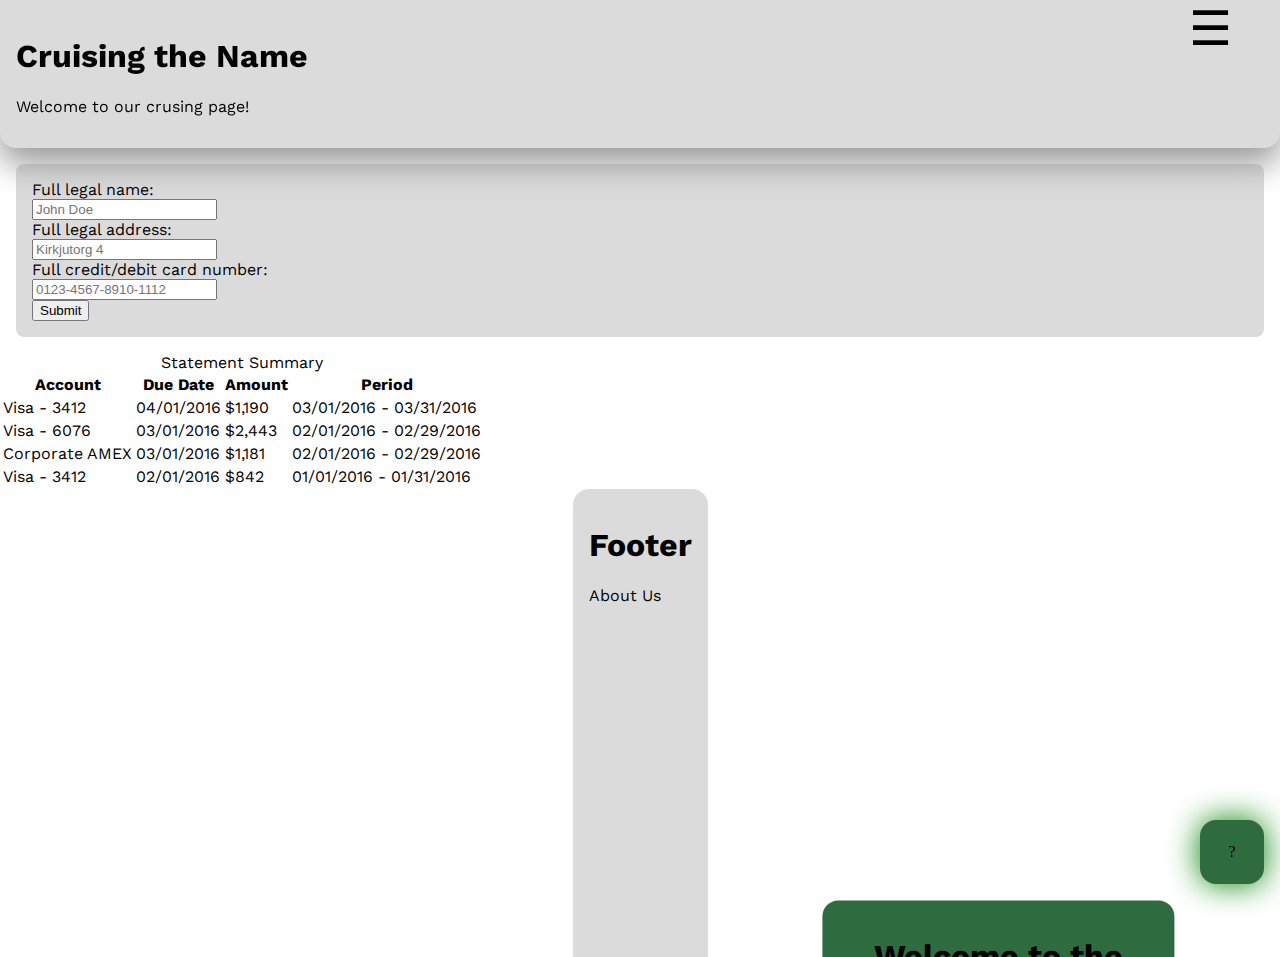
==== booking-index.html @ c8dccfaf "Add files via upload" ====
<!DOCTYPE html>
<html lang="en">
<head>
    <meta charset="UTF-8">
    <meta name="viewport" content="width=device-width, initial-scale=1.0">
    <title>Document</title>
    <link rel="stylesheet" href="styles.css">
</head>
<body>
    <label for="menu-toggle" class="menu-label">&#x2630;</label>
    <input type="checkbox" id="menu-toggle">
    <section class="top-menu">
        <div class="menu-items">
            <p><a href="../Homepage/index.html">Return to homepage</a></p>
            <p><a href="#" onclick="name_popup()">Signup</a></p>
            <p><a class="social-grid" href="https://www.facebook.com/zuck/">Facebook<img src="https://www.svgrepo.com/show/475647/facebook-color.svg"></a></p>
            <p><a class="social-grid" href="https://www.facebook.com/zuck/">TikTok<img src="https://www.svgrepo.com/show/452114/tiktok.svg"></a></p>
            <p><a class="social-grid" href="https://www.facebook.com/zuck/">Instagram<img src="https://www.svgrepo.com/show/452229/instagram-1.svg"></a></p>
        </div>
    </section>
    <aside class="chatbox">
        <label class="chatbox-label" for="chatbox-input"><p>?</p></label>
        <input id="chatbox-input" type="checkbox">
        <section class="chatbox-section">
            <h1>Welcome to the customer support help desk!</h1>
            <form>
                <section>
                    <h1 style="display: inline-block;">Please enter:</h1>
                    <div>
                        <label>Name:</label><br>
                        <input type="text" placeholder="GJG" name="name" required>
                    </div>
                    <div>
                        <label>Email:</label><br>
                        <input type="email" placeholder="GJG@GJG.GJG" name="email" required>
                    </div>
                    <div class="message-box">
                        <label>Message:</label><br>
                        <textarea placeholder="I hate this website (50 Characters max)" maxlength="50" required></textarea>
                    </div>
                    <div class="chatbox-submit">
                        <input type="submit" value="Submit" name="submitted">
                    </div>
                </section>
            </form>
        </section>
    </aside>
    <main>
        <header class="main-header">
            <h1>Cruising the Name</h1>
            <p>Welcome to our crusing page!</p>
        </header>
        <section class="main-section">
            <div class="main-form background-border">
                <form>
                    <div>
                        <label for="fname">Full legal name:</label><br>
                        <input type="text" id="full-name" name="full-name" placeholder="John Doe"><br>
                    </div>
                    <div>
                        <label for="lname">Full legal address:</label><br>
                        <input type="text" id="full-address" name="full-address" placeholder="Kirkjutorg 4"><br>
                    </div>
                    <div>
                        <label for="lname">Full credit/debit card number:</label><br>
                        <input type="number" id="full-card-number" name="full-card-number" placeholder="0123-4567-8910-1112" required><br>
                    </div>
                    <div>
                        <input type="submit" value="Submit">
                    </div>
                </form>
            </div>
            <table class="main-table">
                <caption>Statement Summary</caption>
                <thead>
                  <tr>
                    <th scope="col">Account</th>
                    <th scope="col">Due Date</th>
                    <th scope="col">Amount</th>
                    <th scope="col">Period</th>
                  </tr>
                </thead>
                <tbody>
                  <tr>
                    <td data-label="Account">Visa - 3412</td>
                    <td data-label="Due Date">04/01/2016</td>
                    <td data-label="Amount">$1,190</td>
                    <td data-label="Period">03/01/2016 - 03/31/2016</td>
                  </tr>
                  <tr>
                    <td scope="row" data-label="Account">Visa - 6076</td>
                    <td data-label="Due Date">03/01/2016</td>
                    <td data-label="Amount">$2,443</td>
                    <td data-label="Period">02/01/2016 - 02/29/2016</td>
                  </tr>
                  <tr>
                    <td scope="row" data-label="Account">Corporate AMEX</td>
                    <td data-label="Due Date">03/01/2016</td>
                    <td data-label="Amount">$1,181</td>
                    <td data-label="Period">02/01/2016 - 02/29/2016</td>
                  </tr>
                  <tr>
                    <td scope="row" data-label="Account">Visa - 3412</td>
                    <td data-label="Due Date">02/01/2016</td>
                    <td data-label="Amount">$842</td>
                    <td data-label="Period">01/01/2016 - 01/31/2016</td>
                  </tr>
                </tbody>
              </table>
        </section>
    <footer>
        <h1>Footer</h1>
        <p>About Us</p>
        <div style="height: 20em;"></div>
    </footer>
  </main>
</body>
</html>
---- styles.css ----
@import url('https://fonts.googleapis.com/css2?family=Work+Sans:ital,wght@0,100..900;1,100..900&display=swap');
/* font-family: "Work Sans", sans-serif; */
body {
    position: relative;
    margin: 0;
    padding: 0;
    background-color: var(--bg-1);
    overflow-x: hidden;
    z-index: -2;
}
main {
    margin: 0;
    padding: 0;
    background-color: var(--bg-1);
    transition: 0.2s;
}
.main-header {
    position: sticky;
    top: 0;
    padding: 1em;
    background-color: var(--bg-2);
    border-radius: 0 0 1em 1em;
    font-family: "Work Sans", sans-serif;
    color: var(--text-bg-1);
    z-index: 1;
    filter: drop-shadow(0 1em 1em rgb(128, 128, 128, 0.8));
}


/* Main Image */
.main-image {
    margin-top: 1em;
    position: relative;
    width: 80%;
    max-width: 50em;
    transform: translate(-50%, 0);
    left: 50%;
}
.main-image img {
    width: 100%;
    filter: brightness(80%) blur(2px);
    border-radius: 0.5em;
}
#animation-block > * {
    animation: animation-move 12s infinite ease-in-out;
    position: absolute;
    top: 100%;
    left: 0;
}
#animation-block > *:nth-child(1) {animation-delay: 0s}
#animation-block > *:nth-child(2) {animation-delay: 4s}
#animation-block > *:nth-child(3) {animation-delay: 8s}

.animation-block-class {
    position: absolute;
    overflow: hidden;
    width: 80%;
    top: 50%;
    left: 50%;
    transform: translate(-50%,-50%);
    height: min-content;
    margin: 0 auto;
    padding: 1em;
    border-radius: 1em;
    z-index: 1;
}
.animation-block-class > * {
    width: 100%;
}
.animation-block-class h1, .animation-block p {
    width: 80%;
    height: max-content;
    position: relative;
    margin: 0 auto;
    color: rebeccapurple;
}
/* Main Image */


.logo-container {
    display: grid;
    grid-template-columns: max-content 1fr;
    grid-gap: 1em;
}


/* Menu */
nav {
    background-color: var(--bg-2);
}
#menu-toggle {
    display: none;
}
.menu-label {
    position: fixed;
    right: 1em;
    width: max-content;
    border-radius: 3px;
    padding: 0px;
    z-index: 10;
    color: var(--text-bg-1);
    font-size: 3em;
}
.menu-label:hover {
    cursor: pointer;
}
#menu-toggle:checked ~ main {
    transform: translate(-7em, 0);
    transition: 0.2s;
    filter: brightness(60%) grayscale(25%);
}
.top-menu {
    background-color: var(--bg-4);
    position: fixed;
    width: max-content;
    height: 100%;
    top: 0;
    right: 0;
    transition: 0.2s;
    padding: 0 1em;
    z-index: -1;
}
.top-menu p {
    width: 100%;
    text-align: end;
}
.top-menu p a {
    color: var(--bg-1);
    text-decoration: none;
}
.menu-items {
    width: max-content;
    display: flex;
    flex-flow: column;
    margin-top: 5em;
    margin-right: auto; 
}
.menu-items img {
    width: 1em;
    justify-self: center;
    align-self: center;
}
/* Menu */


.icon-logo-container {
    display: inline-block;
    width: 100%;
    height: max-content;
    align-self: center;
    color: var(--text-bg-1);
}
.icon-peace-logo {
    display: inline-block;
    margin-left: 0%;
    align-self: center;
    color: var(--text-bg-1);
    animation: logo-animation 5s 3s 3;
}

/* Cruise image */
.cruise-image {
    margin: 1em;
}
.cruise-image img {
    border-radius: 0.5em;
    width: 100%;
}
.cruise-image h1 {
    position: absolute;
    margin: 0;
    padding: 0;
    transform: translate(5%, 25%);
    width: 80%;
}
/* Cruise image */


.main-section {
    font-family: "Work Sans", sans-serif;
    color: var(--text-bg-1);
}

.first-section {
    display: grid;
    grid-template-columns: 1fr;
}


/* Second Section */
.second-section {
    display: grid;
    grid-template-columns: 1fr;
}
.paragraph-info {
    display: flex;
    flex-flow: column;
}
.paragraph-info h1 {
    margin: auto;
}
.paragraph-info p {
    margin-top: auto;
}
.paragraph-info img {
    display: block;
    margin-top: auto;
    width: 100%;
    border-radius: 0.5em;
}
/* Second Section */


/* Third Section */
.picture-header {
    position: sticky;
    top: 0;
    padding: 1em;
    background-color: var(--bg-2);
    border-radius: 0 0 1em 1em;
    font-family: "Work Sans", sans-serif;
    color: var(--text-bg-1);
    z-index: 1;
    filter: drop-shadow(0 1em 1em rgb(128, 128, 128, 0.8));
}
.third-section {
    display: grid;
    grid-template-columns: 1fr;
    text-align: center;
}
.third-section img {
    width: 100%;
    border-radius: 1em;
}
/* Third Section */


.background-border {
    margin: 1em;
    padding: 1em;
    background-color: var(--bg-2);
    border-radius: 0.5em;
    font-family: "Work Sans", sans-serif;
    color: var(--text-bg-1);
}


/* Book now button */
.book-now-button {
    display: block;
    width: 100%;
    height: 100%;
}
.book-now-button a {
    display: grid;
    margin: 0 2em;
    height: 2em;
    border-radius: 0.5em;
    background-color: var(--bg-4);
    color: wheat;
    text-align: center;
    text-decoration: none;
}
.book-now-button a:hover {
    background-color: var(--bg-5);
}
.book-now-button p {
    align-self: center;
    margin: 0;
    padding: 0;
}
/* Book now button */


/* Chatbox */
.chatbox-label {
    display: flex;
    position: fixed;
    background-color: var(--bg-7);
    width: 4em;
    height: 4em;
    border-radius: 1em;
    bottom: 0;
    right: 0;
    transform: translate(-25%, -25%);
    z-index: 2;
    filter: drop-shadow(0 0 1em green);
}
.chatbox-label p {
    display: inline-block;
    margin: 0;
    text-align: center;
    align-self: center;
    flex-grow: 1;
}
.chatbox-label:hover {
    cursor: pointer;
}
.chatbox-section {
    position: fixed;
    background-color: var(--bg-7);
    width: 80%;
    padding: 1em;
    font-family: "Work Sans", sans-serif;
    border-radius: 1em;
    right: 50%;
    bottom: 0;
    transform: translate(50%, 100%);
    transition: 0.5s;
    z-index: 3;
}
.chatbox-section h1 {
    text-align: center;
}
#chatbox-input:checked ~ .chatbox-section {
    transform: translate(50%, -25%);
}
#chatbox-input {
    display: none;
}
.chatbox-section form {
    border: 1px solid black;
    padding: 5vw;
    border-radius: 1em;
}
.chatbox-section form input {
    width: 100%;
    background-color: var(--bg-8);
    border-color: rgb(66, 66, 66);
    border-style: solid;
}
.message-box textarea {
    width: 100%;
    height: 5em;
    resize: none;
    border-color: rgb(66, 66, 66);
    border-style: solid;
    background-color: var(--bg-8);
}
.chatbox-submit {
    margin: auto;
    width: 50%;
}
/* Chatbox */
footer {
    background-color: var(--bg-2);
    padding: 1em;
    color: var(--text-bg-1);
    border-radius: 1em 1em 0 0;
    justify-self: center;
    font-family: "Work Sans", sans-serif;
}
@keyframes animation-move {
    0% {
        top: 100%;
    }
    4% {top: 0%;}
    33.33% {top: 0%;}
    37.33% {top: -100%;}
    100% {top: -100%;}
}
@media screen and (min-width:48rem) {
    .first-section {
        grid-template-columns: 1fr 1fr;
    }
    .second-section {
        grid-template-columns: 2fr 1fr;
    }
    .third-section {
        grid-template-columns: 1fr 1fr 1fr;
    }
    .chatbox-section {
        transform: translate(-30%, 100%);
        width: 20em;
        right: 0;
    }
    #chatbox-input:checked ~ .chatbox-section {
        transform: translate(-30%, -5%);
    }
    .chatbox-section form {
        padding: 1em;
    }
}
@keyframes logo-animation {
    0% {
        margin-left: 0%;
        transform: rotate(0deg);
    }
    25% {
        margin-left: 50%;
        transform: rotate(45deg);
    }
    50% {
        margin-left: 25%;
        transform: rotate(22.5deg);
    }
    75% {
        margin-left: 90%;
        transform: rotate(180deg);
    }
    100% {
        margin-left: 0%;
        transform: rotate(360deg);
    }
}
:root {
	/* Light theme */
	--text-bg-1: #000000;
	--text-bg-2: #1A1A1A;
    --text-bg-3: rgb(60, 60, 60);
	--bg-1: #FFFFFF;
	--bg-2: #dbdbdb;
	--bg-3: #bbbbbb;
    --bg-4: orange;
    --bg-5: rgb(255, 208, 0);
    --bg-6: rgb(207, 207, 251);
    --bg-7: rgb(46, 108, 63);
    --bg-8: rgb(223, 245, 255);

	/* Dark theme */
	--text-bg-1-dark: #ffffff;
	--text-bg-2-dark: #eeeeee;
	--text-bg-3-dark: #000000;
	--bg-1-dark: #111111;
	--bg-2-dark: #3b3b3b;
    --bg-3-dark: rgb(71, 71, 71);
    --bg-4-dark: rgb(183, 100, 0);
    --bg-5-dark: rgb(223, 179, 1);
    --bg-6-dark: rgb(112, 112, 243);
    --bg-7-dark: rgb(36, 73, 46);
    --bg-8-dark: white;
}
@media (prefers-color-scheme: dark) {
	:root {
		--text-bg-1: var(--text-bg-1-dark);
	    --text-bg-2: var(--text-bg-2-dark);
        --text-bg-3: var(--text-bg-3-dark);
        --bg-1: var(--bg-1-dark);
        --bg-2: var(--bg-2-dark);
        --bg-3: var(--bg-3-dark);
        --bg-4: var(--bg-4-dark);
        --bg-5: var(--bg-5-dark);
        --bg-6: var(--bg-6-dark);
        --bg-7: var(--bg-7-dark);
        --bg-8: var(--bg-8-dark);
	}
}
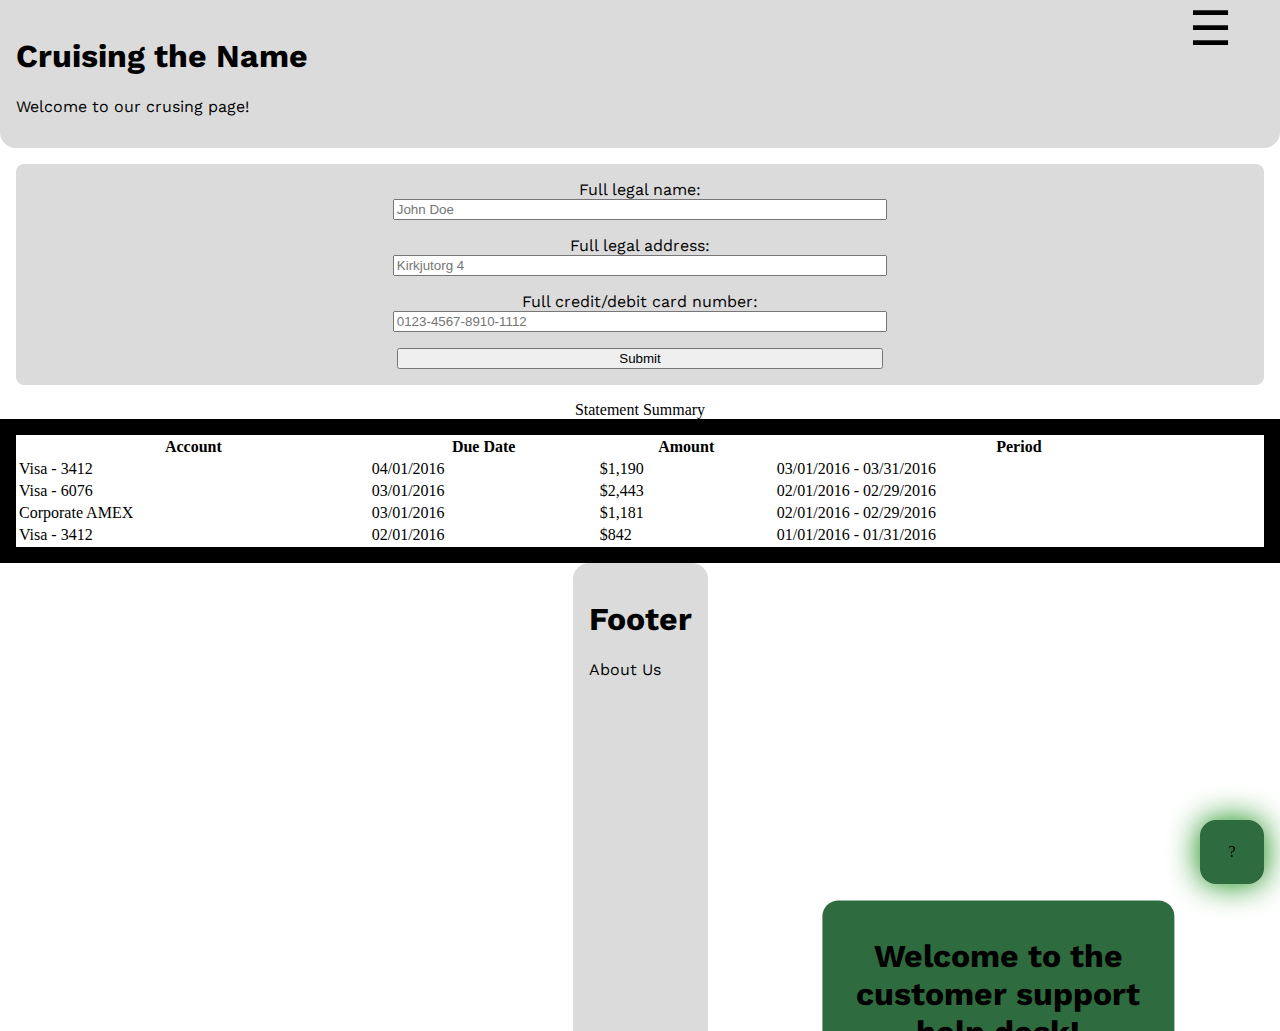
==== commit 267ab6c4: "Update booking-index.html" ====
--- a/booking-index.html
+++ b/booking-index.html
@@ -4,14 +4,15 @@
     <meta charset="UTF-8">
     <meta name="viewport" content="width=device-width, initial-scale=1.0">
     <title>Document</title>
-    <link rel="stylesheet" href="styles.css">
+    <link rel="stylesheet" href="booking-styles.css">
+    <link rel="stylesheet" href="style.css">
 </head>
 <body>
     <label for="menu-toggle" class="menu-label">&#x2630;</label>
     <input type="checkbox" id="menu-toggle">
     <section class="top-menu">
         <div class="menu-items">
-            <p><a href="../Homepage/index.html">Return to homepage</a></p>
+            <p><a href="index.html">Return to homepage</a></p>
             <p><a href="#" onclick="name_popup()">Signup</a></p>
             <p><a class="social-grid" href="https://www.facebook.com/zuck/">Facebook<img src="https://www.svgrepo.com/show/475647/facebook-color.svg"></a></p>
             <p><a class="social-grid" href="https://www.facebook.com/zuck/">TikTok<img src="https://www.svgrepo.com/show/452114/tiktok.svg"></a></p>
@@ -115,4 +116,4 @@
     </footer>
   </main>
 </body>
-</html>+</html>
--- a/booking-styles.css
+++ b/booking-styles.css
@@ -0,0 +1,248 @@
+@import url('https://fonts.googleapis.com/css2?family=Work+Sans:ital,wght@0,100..900;1,100..900&display=swap');
+/* font-family: "Work Sans", sans-serif; */
+body {
+    position: relative;
+    margin: 0;
+    padding: 0;
+    background-color: var(--bg-1);
+    z-index: -2;
+}
+main {
+    margin: 0;
+    padding: 0;
+    background-color: var(--bg-1);
+    transition: 0.2s;
+}
+
+
+/* Menu */
+nav {
+    background-color: var(--bg-2);
+}
+#menu-toggle {
+    display: none;
+}
+.menu-label {
+    position: fixed;
+    right: 1em;
+    width: max-content;
+    border-radius: 3px;
+    padding: 0px;
+    z-index: 10;
+    color: var(--text-bg-1);
+    font-size: 3em;
+}
+.menu-label:hover {
+    cursor: pointer;
+}
+#menu-toggle:checked ~ main {
+    transform: translate(-10em, 0);
+    transition: 0.2s;
+    filter: brightness(60%) grayscale(25%);
+}
+.top-menu {
+    background-color: var(--bg-4);
+    position: fixed;
+    width: max-content;
+    height: 100%;
+    top: 0;
+    right: 0;
+    transition: 0.2s;
+    padding: 0 1em;
+    z-index: -1;
+}
+.top-menu p {
+    width: 100%;
+    text-align: end;
+}
+.top-menu p a {
+    color: var(--bg-1);
+    text-decoration: none;
+}
+.menu-items {
+    width: max-content;
+    display: flex;
+    flex-flow: column;
+    margin-top: 5em;
+    margin-right: auto; 
+}
+.menu-items img {
+    width: 1em;
+    justify-self: center;
+    align-self: center;
+}
+/* Menu */
+
+
+.main-header {
+    position: sticky;
+    top: 0;
+    padding: 1em;
+    background-color: var(--bg-2);
+    border-radius: 0 0 1em 1em;
+    font-family: "Work Sans", sans-serif;
+    color: var(--text-bg-1);
+    z-index: 1;
+}
+.main-section {
+}
+.main-form input {
+    width: 40%;
+}
+.main-form form {
+    display: grid;
+    grid-gap: 1em;
+    text-align: center;
+}
+.main-table {
+    border: 1em solid black;
+}
+.main-table tbody tr {
+    border: 1em solid black;
+}
+.background-border {
+    margin: 1em;
+    padding: 1em;
+    background-color: var(--bg-2);
+    border-radius: 0.5em;
+    font-family: "Work Sans", sans-serif;
+    color: var(--text-bg-1);
+}
+/* Chatbox */
+.chatbox-label {
+    display: flex;
+    position: fixed;
+    background-color: var(--bg-7);
+    width: 4em;
+    height: 4em;
+    border-radius: 1em;
+    bottom: 0;
+    right: 0;
+    transform: translate(-25%, -25%);
+    z-index: 2;
+    filter: drop-shadow(0 0 1em green);
+}
+.chatbox-label p {
+    display: inline-block;
+    margin: 0;
+    text-align: center;
+    align-self: center;
+    flex-grow: 1;
+}
+.chatbox-label:hover {
+    cursor: pointer;
+}
+.chatbox-section {
+    position: fixed;
+    background-color: var(--bg-7);
+    width: 80%;
+    padding: 1em;
+    font-family: "Work Sans", sans-serif;
+    border-radius: 1em;
+    right: 50%;
+    bottom: 0;
+    transform: translate(50%, 100%);
+    transition: 0.5s;
+    z-index: 3;
+}
+.chatbox-section h1 {
+    text-align: center;
+}
+#chatbox-input:checked ~ .chatbox-section {
+    transform: translate(50%, -25%);
+}
+#chatbox-input {
+    display: none;
+}
+.chatbox-section form {
+    border: 1px solid black;
+    padding: 5vw;
+    border-radius: 1em;
+}
+.chatbox-section form input {
+    width: 100%;
+    background-color: var(--bg-8);
+    border-color: rgb(66, 66, 66);
+    border-style: solid;
+}
+.message-box textarea {
+    width: 100%;
+    height: 5em;
+    resize: none;
+    border-color: rgb(66, 66, 66);
+    border-style: solid;
+    background-color: var(--bg-8);
+}
+.chatbox-submit {
+    margin: auto;
+    width: 50%;
+}
+/* Chatbox */
+footer {
+    background-color: var(--bg-2);
+    padding: 1em;
+    color: var(--text-bg-1);
+    border-radius: 1em 1em 0 0;
+    justify-self: center;
+    font-family: "Work Sans", sans-serif;
+}
+
+@media screen and (min-width:48rem) {
+    .main-table {
+        width: 100%;
+        justify-self: normal;
+    }
+    .chatbox-section {
+        transform: translate(-30%, 100%);
+        width: 20em;
+        right: 0;
+    }
+    #chatbox-input:checked ~ .chatbox-section {
+        transform: translate(-30%, -5%);
+    }
+    .chatbox-section form {
+        padding: 1em;
+    }
+}
+:root {
+	/* Light theme */
+	--text-bg-1: #000000;
+	--text-bg-2: #1A1A1A;
+    --text-bg-3: rgb(60, 60, 60);
+	--bg-1: #FFFFFF;
+	--bg-2: #dbdbdb;
+	--bg-3: #bbbbbb;
+    --bg-4: orange;
+    --bg-5: rgb(255, 208, 0);
+    --bg-6: rgb(207, 207, 251);
+    --bg-7: rgb(46, 108, 63);
+    --bg-8: rgb(223, 245, 255);
+
+	/* Dark theme */
+	--text-bg-1-dark: #ffffff;
+	--text-bg-2-dark: #eeeeee;
+	--text-bg-3-dark: #000000;
+	--bg-1-dark: #111111;
+	--bg-2-dark: #3b3b3b;
+    --bg-3-dark: rgb(71, 71, 71);
+    --bg-4-dark: rgb(183, 100, 0);
+    --bg-5-dark: rgb(223, 179, 1);
+    --bg-6-dark: rgb(112, 112, 243);
+    --bg-7-dark: rgb(36, 73, 46);
+    --bg-8-dark: white;
+}
+@media (prefers-color-scheme: dark) {
+	:root {
+		--text-bg-1: var(--text-bg-1-dark);
+	    --text-bg-2: var(--text-bg-2-dark);
+        --text-bg-3: var(--text-bg-3-dark);
+        --bg-1: var(--bg-1-dark);
+        --bg-2: var(--bg-2-dark);
+        --bg-3: var(--bg-3-dark);
+        --bg-4: var(--bg-4-dark);
+        --bg-5: var(--bg-5-dark);
+        --bg-6: var(--bg-6-dark);
+        --bg-7: var(--bg-7-dark);
+        --bg-8: var(--bg-8-dark);
+	}
+}--- a/style.css
+++ b/style.css
@@ -0,0 +1,33 @@
+@font-face {
+  font-family: 'icomoon';
+  src:  url('fonts/icomoon.eot?nx04mv');
+  src:  url('fonts/icomoon.eot?nx04mv#iefix') format('embedded-opentype'),
+    url('fonts/icomoon.ttf?nx04mv') format('truetype'),
+    url('fonts/icomoon.woff?nx04mv') format('woff'),
+    url('fonts/icomoon.svg?nx04mv#icomoon') format('svg');
+  font-weight: normal;
+  font-style: normal;
+  font-display: block;
+}
+
+[class^="icon-"], [class*=" icon-"] {
+  /* use !important to prevent issues with browser extensions that change fonts */
+  font-family: 'icomoon' !important;
+  speak: never;
+  font-style: normal;
+  font-weight: normal;
+  font-variant: normal;
+  text-transform: none;
+  line-height: 1;
+
+  /* Better Font Rendering =========== */
+  -webkit-font-smoothing: antialiased;
+  -moz-osx-font-smoothing: grayscale;
+}
+
+.icon-arrow:before {
+  content: "\e900";
+}
+.icon-peace-logo:before {
+  content: "\e901";
+}
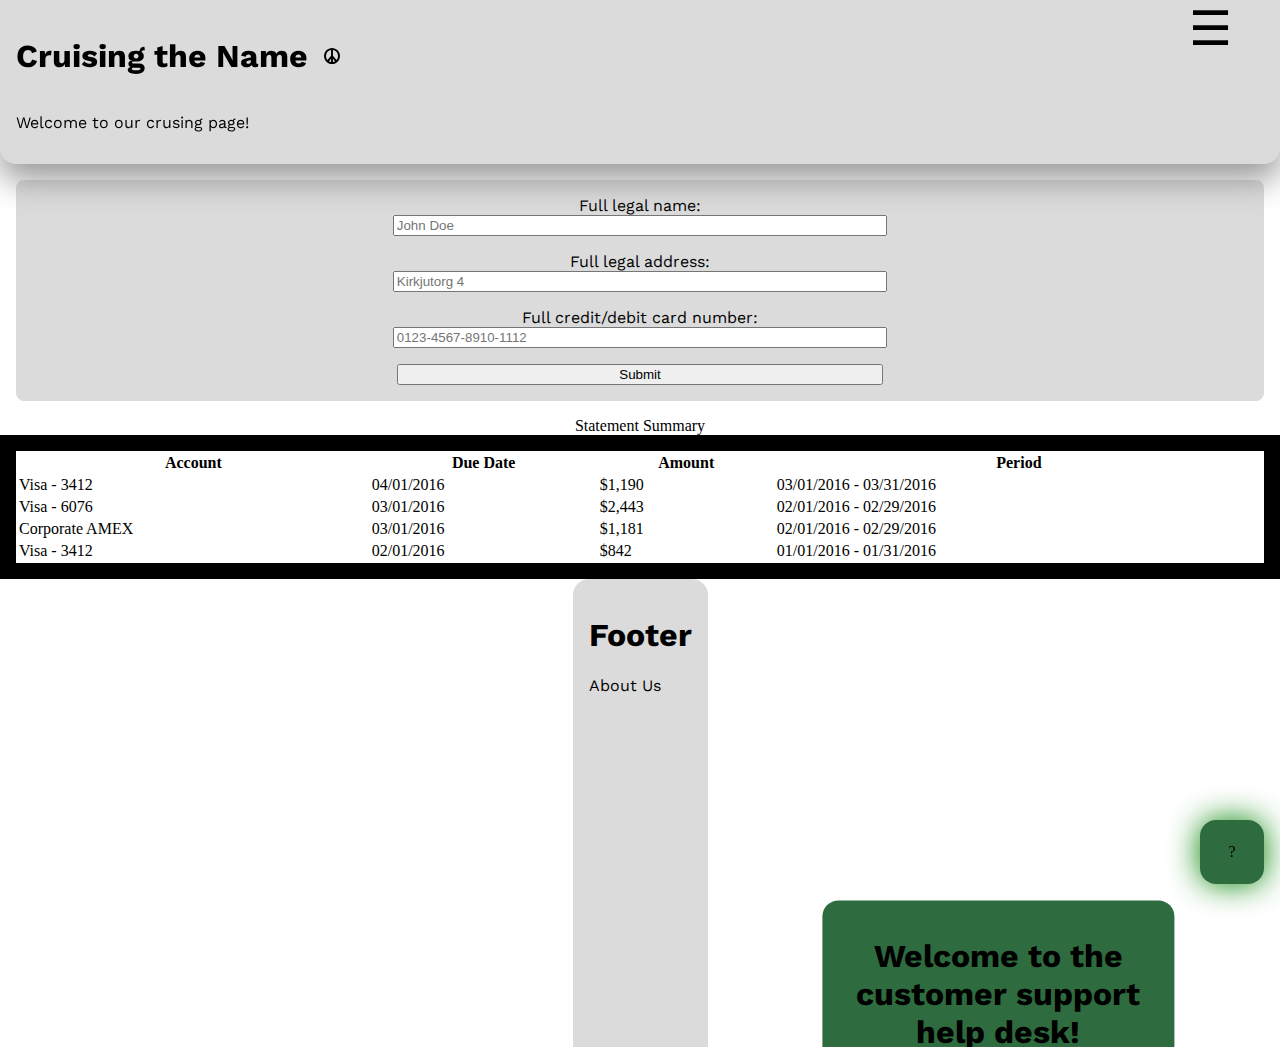
==== commit 81197ada: "Update booking-index.html" ====
--- a/booking-index.html
+++ b/booking-index.html
@@ -48,7 +48,12 @@
     </aside>
     <main>
         <header class="main-header">
-            <h1>Cruising the Name</h1>
+            <div class="logo-container">
+                <h1>Cruising the Name</h1>
+                <aside class="icon-logo-container">
+                    <span class="icon-peace-logo"></span>
+                </aside>
+            </div>
             <p>Welcome to our crusing page!</p>
         </header>
         <section class="main-section">
--- a/booking-styles.css
+++ b/booking-styles.css
@@ -13,7 +13,36 @@
     background-color: var(--bg-1);
     transition: 0.2s;
 }
-
+.main-header {
+    position: sticky;
+    top: 0;
+    padding: 1em;
+    background-color: var(--bg-2);
+    border-radius: 0 0 1em 1em;
+    font-family: "Work Sans", sans-serif;
+    color: var(--text-bg-1);
+    z-index: 1;
+    filter: drop-shadow(0 1em 1em rgb(128, 128, 128, 0.8));
+}
+.logo-container {
+    display: grid;
+    grid-template-columns: max-content 1fr;
+    grid-gap: 1em;
+}
+.icon-logo-container {
+    display: inline-block;
+    width: 100%;
+    height: max-content;
+    align-self: center;
+    color: var(--text-bg-1);
+}
+.icon-peace-logo {
+    display: inline-block;
+    margin-left: 0%;
+    align-self: center;
+    color: var(--text-bg-1);
+    animation: logo-animation 5s 3s 3;
+}
 
 /* Menu */
 nav {
@@ -36,7 +65,7 @@
     cursor: pointer;
 }
 #menu-toggle:checked ~ main {
-    transform: translate(-10em, 0);
+    transform: translate(-7em, 0);
     transition: 0.2s;
     filter: brightness(60%) grayscale(25%);
 }
@@ -202,6 +231,28 @@
     }
     .chatbox-section form {
         padding: 1em;
+    }
+}
+@keyframes logo-animation {
+    0% {
+        margin-left: 0%;
+        transform: rotate(0deg);
+    }
+    25% {
+        margin-left: 50%;
+        transform: rotate(45deg);
+    }
+    50% {
+        margin-left: 25%;
+        transform: rotate(22.5deg);
+    }
+    75% {
+        margin-left: 90%;
+        transform: rotate(180deg);
+    }
+    100% {
+        margin-left: 0%;
+        transform: rotate(360deg);
     }
 }
 :root {
@@ -245,4 +296,4 @@
         --bg-7: var(--bg-7-dark);
         --bg-8: var(--bg-8-dark);
 	}
-}+}
--- a/style.css
+++ b/style.css
@@ -1,10 +1,10 @@
 @font-face {
   font-family: 'icomoon';
-  src:  url('fonts/icomoon.eot?nx04mv');
-  src:  url('fonts/icomoon.eot?nx04mv#iefix') format('embedded-opentype'),
-    url('fonts/icomoon.ttf?nx04mv') format('truetype'),
-    url('fonts/icomoon.woff?nx04mv') format('woff'),
-    url('fonts/icomoon.svg?nx04mv#icomoon') format('svg');
+  src:  url('icomoon.eot?nx04mv');
+  src:  url('icomoon.eot?nx04mv#iefix') format('embedded-opentype'),
+    url('icomoon.ttf?nx04mv') format('truetype'),
+    url('icomoon.woff?nx04mv') format('woff'),
+    url('icomoon.svg?nx04mv#icomoon') format('svg');
   font-weight: normal;
   font-style: normal;
   font-display: block;
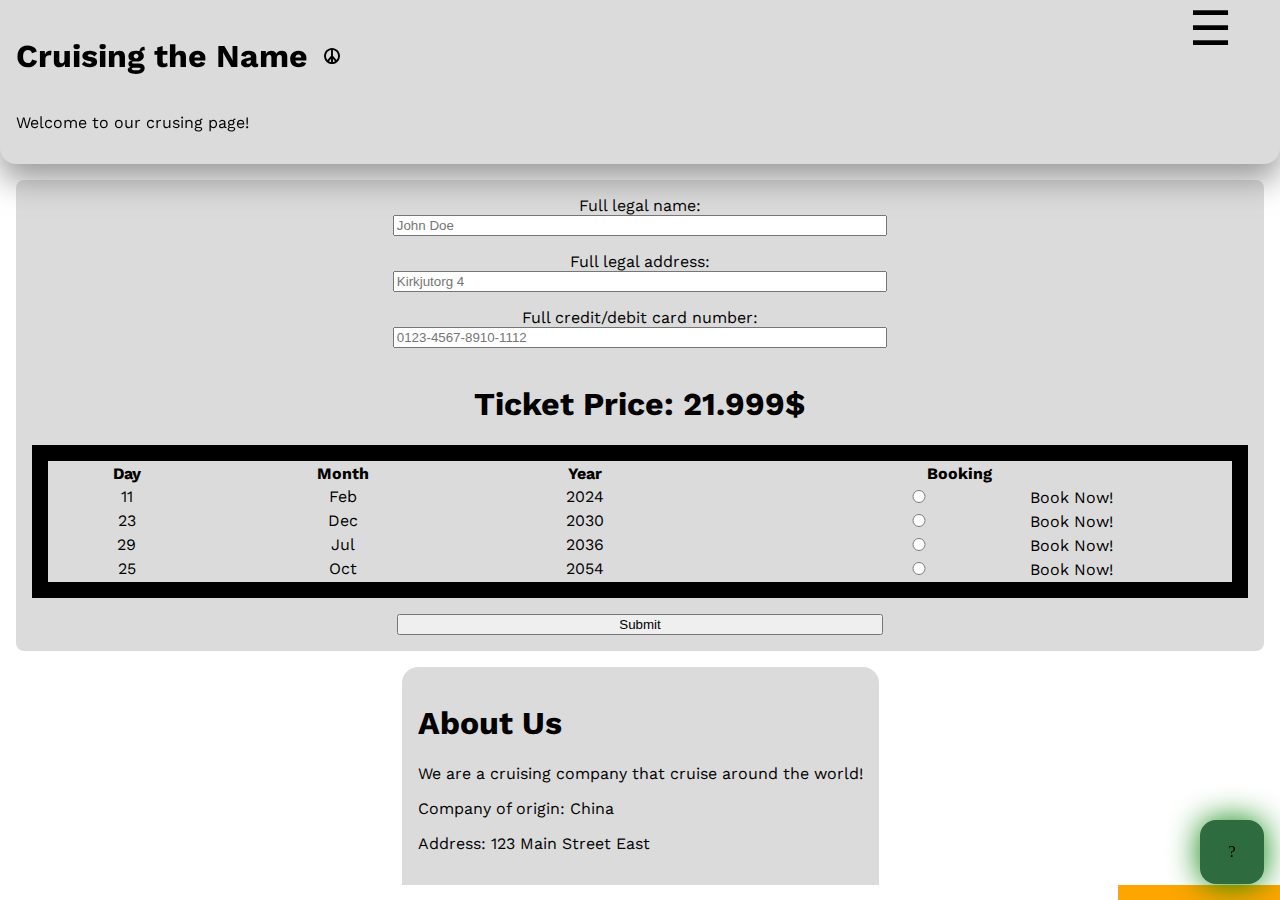
==== commit 0c285942: "Update booking-index.html" ====
--- a/booking-index.html
+++ b/booking-index.html
@@ -12,7 +12,7 @@
     <input type="checkbox" id="menu-toggle">
     <section class="top-menu">
         <div class="menu-items">
-            <p><a href="index.html">Return to homepage</a></p>
+            <p><a href="../Homepage/index.html">Return to homepage</a></p>
             <p><a href="#" onclick="name_popup()">Signup</a></p>
             <p><a class="social-grid" href="https://www.facebook.com/zuck/">Facebook<img src="https://www.svgrepo.com/show/475647/facebook-color.svg"></a></p>
             <p><a class="social-grid" href="https://www.facebook.com/zuck/">TikTok<img src="https://www.svgrepo.com/show/452114/tiktok.svg"></a></p>
@@ -71,53 +71,55 @@
                         <label for="lname">Full credit/debit card number:</label><br>
                         <input type="number" id="full-card-number" name="full-card-number" placeholder="0123-4567-8910-1112" required><br>
                     </div>
+                    <table class="main-table">
+                        <caption><h1>Ticket Price: 21.999$</h1></caption>
+                        <thead>
+                          <tr>
+                            <th scope="col">Day</th>
+                            <th scope="col">Month</th>
+                            <th scope="col">Year</th>
+                            <th scope="col">Booking</th>
+                          </tr>
+                        </thead>
+                        <tbody>
+                          <tr>
+                            <td scope="row" data-label="Day">11</td>
+                            <td data-label="Month">Feb</td>
+                            <td data-label="Year">2024</td>
+                            <td data-label="Book"><input type="radio" class="booking-input" id="booking-input-1" name="booking" value="Book Now!"><label for="booking-input-1">Book Now!</label></td>
+                          </tr>
+                          <tr>
+                            <td scope="row" data-label="Day">23</td>
+                            <td data-label="Month">Dec</td>
+                            <td data-label="Year">2030</td>
+                            <td data-label="Book"><input type="radio" class="booking-input" id="booking-input-2" name="booking" value="Book Now!"><label for="booking-input-2">Book Now!</label></td>
+                            </td>
+                          </tr>
+                          <tr>
+                            <td scope="row" data-label="Day">29</td>
+                            <td data-label="Month">Jul</td>
+                            <td data-label="Year">2036</td>
+                            <td data-label="Book"><input type="radio" class="booking-input" id="booking-input-3" name="booking" value="Book Now!"><label for="booking-input-3">Book Now!</label></td>
+                          </tr>
+                          <tr>
+                            <td scope="row" data-label="Day">25</td>
+                            <td data-label="Month">Oct</td>
+                            <td data-label="Year">2054</td>
+                            <td data-label="Book"><input type="radio" class="booking-input" id="booking-input-4" name="booking" value="Book Now!"><label for="booking-input-4">Book Now!</label></td>
+                          </tr>
+                        </tbody>
+                    </table>
                     <div>
                         <input type="submit" value="Submit">
                     </div>
                 </form>
             </div>
-            <table class="main-table">
-                <caption>Statement Summary</caption>
-                <thead>
-                  <tr>
-                    <th scope="col">Account</th>
-                    <th scope="col">Due Date</th>
-                    <th scope="col">Amount</th>
-                    <th scope="col">Period</th>
-                  </tr>
-                </thead>
-                <tbody>
-                  <tr>
-                    <td data-label="Account">Visa - 3412</td>
-                    <td data-label="Due Date">04/01/2016</td>
-                    <td data-label="Amount">$1,190</td>
-                    <td data-label="Period">03/01/2016 - 03/31/2016</td>
-                  </tr>
-                  <tr>
-                    <td scope="row" data-label="Account">Visa - 6076</td>
-                    <td data-label="Due Date">03/01/2016</td>
-                    <td data-label="Amount">$2,443</td>
-                    <td data-label="Period">02/01/2016 - 02/29/2016</td>
-                  </tr>
-                  <tr>
-                    <td scope="row" data-label="Account">Corporate AMEX</td>
-                    <td data-label="Due Date">03/01/2016</td>
-                    <td data-label="Amount">$1,181</td>
-                    <td data-label="Period">02/01/2016 - 02/29/2016</td>
-                  </tr>
-                  <tr>
-                    <td scope="row" data-label="Account">Visa - 3412</td>
-                    <td data-label="Due Date">02/01/2016</td>
-                    <td data-label="Amount">$842</td>
-                    <td data-label="Period">01/01/2016 - 01/31/2016</td>
-                  </tr>
-                </tbody>
-              </table>
         </section>
     <footer>
-        <h1>Footer</h1>
-        <p>About Us</p>
-        <div style="height: 20em;"></div>
+        <h1>About Us</h1>
+        <p>We are a cruising company that cruise around the world!</p>
+        <p>Company of origin: China</p>
+        <p>Address: 123 Main Street East</p>
     </footer>
   </main>
 </body>
--- a/booking-styles.css
+++ b/booking-styles.css
@@ -65,7 +65,7 @@
     cursor: pointer;
 }
 #menu-toggle:checked ~ main {
-    transform: translate(-7em, 0);
+    transform: translate(-10.1em, 0);
     transition: 0.2s;
     filter: brightness(60%) grayscale(25%);
 }
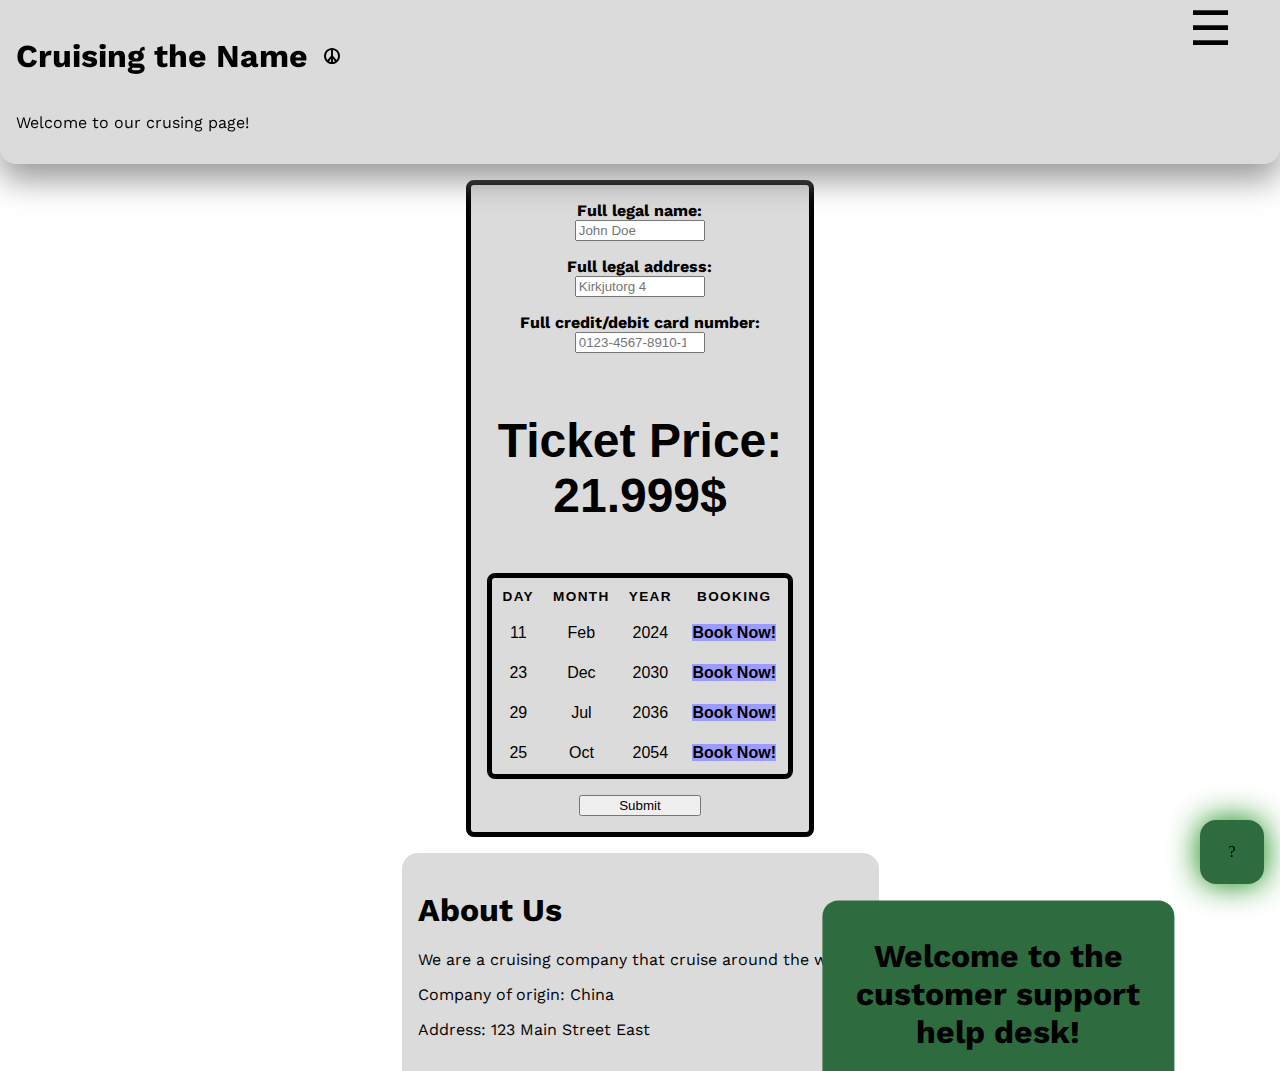
==== commit 0204a28c: "Update booking-index.html" ====
--- a/booking-index.html
+++ b/booking-index.html
@@ -12,7 +12,7 @@
     <input type="checkbox" id="menu-toggle">
     <section class="top-menu">
         <div class="menu-items">
-            <p><a href="../Homepage/index.html">Return to homepage</a></p>
+            <p><a href="index.html">Return to homepage</a></p>
             <p><a href="#" onclick="name_popup()">Signup</a></p>
             <p><a class="social-grid" href="https://www.facebook.com/zuck/">Facebook<img src="https://www.svgrepo.com/show/475647/facebook-color.svg"></a></p>
             <p><a class="social-grid" href="https://www.facebook.com/zuck/">TikTok<img src="https://www.svgrepo.com/show/452114/tiktok.svg"></a></p>
--- a/booking-styles.css
+++ b/booking-styles.css
@@ -7,6 +7,38 @@
     background-color: var(--bg-1);
     z-index: -2;
 }
+.booking-input {
+    display: none;
+}
+#booking-input-1 ~ label{
+    background-color: var(--bg-9);
+}
+#booking-input-2 ~ label{
+    background-color: var(--bg-9);
+    
+}
+#booking-input-3 ~ label{
+    background-color: var(--bg-9);
+}
+#booking-input-4 ~ label{
+    background-color: var(--bg-9);
+}
+
+
+#booking-input-1:checked ~ label{
+    background-color: var(--bg-8);
+}
+#booking-input-2:checked ~ label{
+    background-color: var(--bg-8);
+    
+}
+#booking-input-3:checked ~ label{
+    background-color: var(--bg-8);
+}
+#booking-input-4:checked ~ label{
+    background-color: var(--bg-8);
+}
+
 main {
     margin: 0;
     padding: 0;
@@ -124,10 +156,54 @@
     text-align: center;
 }
 .main-table {
-    border: 1em solid black;
-}
-.main-table tbody tr {
-    border: 1em solid black;
+    margin: 0;
+    padding: 0;
+    width: 100%;
+    border: 5px solid var(--text-bg-1);
+    border-radius: 0.5em;
+    color: var(--text-bg-1);
+    font-family: 'Roboto', sans-serif;
+}  
+.main-table caption {
+    font-size: 1.5em;
+    margin: .5em 0 .75em;
+}
+.main-table tr {
+    padding: .35em;
+}
+.main-table th,
+.main-table td {
+    padding: .625em;
+    text-align: center;
+}
+.main-table th {
+    font-size: .85em;
+    letter-spacing: .1em;
+    text-transform: uppercase;
+}
+.main-form {
+    display: grid;
+    margin-top: 5em;
+    padding: 1em;
+    justify-self: center;
+    color: var(--nc-tx-1);
+    border: 5px solid var(--text-bg-1);
+    border-radius: 0.5em;
+    grid-gap: 1em;
+    justify-items: center;
+    font-family: 'Roboto', sans-serif;
+    background-color: var(--bg-3);
+}
+.main-form div {
+    justify-self: left;
+    width: 100%;
+}
+.main-form h1 {
+    text-align: center;
+    justify-self: center;
+}
+.main-form label {
+    font-weight: bolder;
 }
 .background-border {
     margin: 1em;
@@ -233,6 +309,60 @@
         padding: 1em;
     }
 }
+@media screen and (max-width: 600px) {
+    .main-table {
+        width: 80vw;
+        justify-self: center;
+    }
+    .main-table caption {
+        font-size: 1.3em;
+    }
+    
+    .main-table thead {
+      border: none;
+      clip: rect(0 0 0 0);
+      height: 1px;
+      margin: -1px;
+      overflow: hidden;
+      padding: 0;
+      position: absolute;
+      width: 1px;
+    }
+    
+    .main-table tr {
+      border-bottom: 3px solid #ddd;
+      display: block;
+      margin-bottom: .625em;
+    }
+    
+    .main-table td {
+      border-bottom: 1px solid #ddd;
+      display: block;
+      font-size: .8em;
+      text-align: right;
+    }
+    
+    .main-table td::before {
+      /*
+      * aria-label has no advantage, it won't be read inside a table
+      content: attr(aria-label);
+      */
+      content: attr(data-label);
+      float: left;
+      font-weight: bold;
+      text-transform: uppercase;
+    }
+    
+    table td:last-child {
+      border-bottom: 0;
+    }
+    .main-form {
+        grid-template-columns: 1fr;
+    }
+    .filler {
+        display: none;
+    }
+}
 @keyframes logo-animation {
     0% {
         margin-left: 0%;
@@ -268,6 +398,8 @@
     --bg-6: rgb(207, 207, 251);
     --bg-7: rgb(46, 108, 63);
     --bg-8: rgb(223, 245, 255);
+    --bg-9: rgb(156, 156, 255);
+
 
 	/* Dark theme */
 	--text-bg-1-dark: #ffffff;
@@ -281,6 +413,7 @@
     --bg-6-dark: rgb(112, 112, 243);
     --bg-7-dark: rgb(36, 73, 46);
     --bg-8-dark: white;
+    --bg-9-dark: rgb(19, 19, 152);
 }
 @media (prefers-color-scheme: dark) {
 	:root {
@@ -295,5 +428,6 @@
         --bg-6: var(--bg-6-dark);
         --bg-7: var(--bg-7-dark);
         --bg-8: var(--bg-8-dark);
+        --bg-9: var(--bg-9-dark);
 	}
 }
